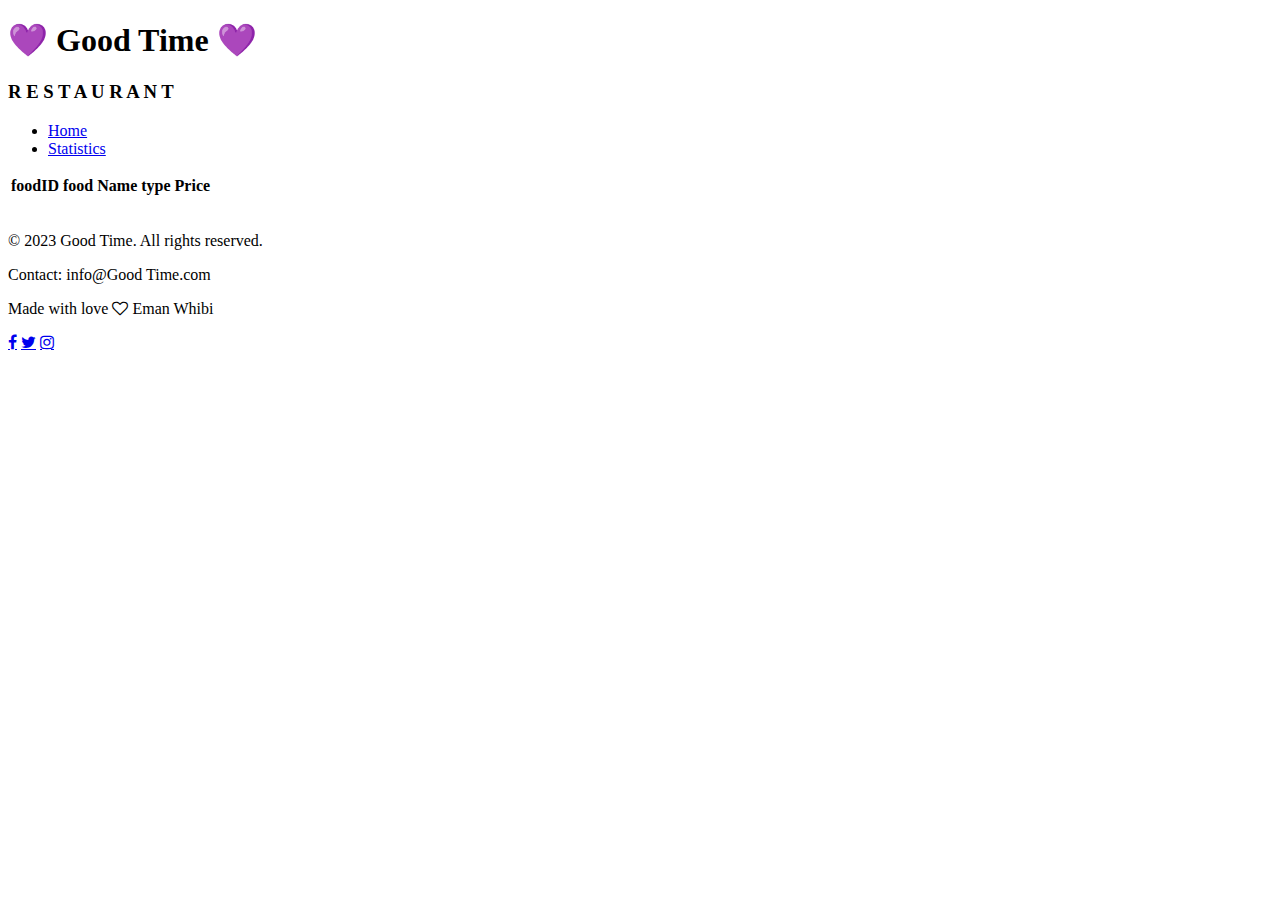
====  statistics.html @ 538a17eb "Merge pull request #7 from Emanwhibi/localStorage" ====
<!DOCTYPE html>
<html lang="en">
<head>
    <meta charset="UTF-8">
    <meta http-equiv="X-UA-Compatible" content="IE=edge">
    <meta name="viewport" content="width=device-width, initial-scale=1.0">

    <title>A M O O N </title>
</head>
<body>
    <header>
        <h1>  💜 Good Time 💜</h1>
        <h3> R   E  S  T  A  U  R  A  N  T</h3> 
        <nav>
            <ul>
                <li><a href="index.html">Home</a></li>
                <li><a href="statistics.html">Statistics</a></li>
              
            </ul>
        </nav>

    </header>
    <main>
        <table id="food">
            <tr>
                <th name="foodID" id="foodID">foodID</th>
                <th name="foodName" id="foodName">food Name</th>
                <th name="foodType" id="fooftype">type</th>
                <th name="foodPrice" id="foodPrice">Price</th>
            </tr>
        </table>

    </main>
    <br>
    <footer>
       
        <p>&copy; 2023 Good Time. All rights reserved.</p>
      
		
		<p>Contact: info@Good Time.com</p>

        <p>Made with love  <i class="fa fa-heart-o" ></i> Eman Whibi  </p>
        <link rel="stylesheet" href="https://cdnjs.cloudflare.com/ajax/libs/font-awesome/4.7.0/css/font-awesome.min.css">


<a href="#" class="fa fa-facebook"></a>
<a href="#" class="fa fa-twitter"></a>
<a href="#" class="fa fa-instagram"></a>


        


    </footer>
    <script src="./statistics.js"></script>

    
</body>
</html>
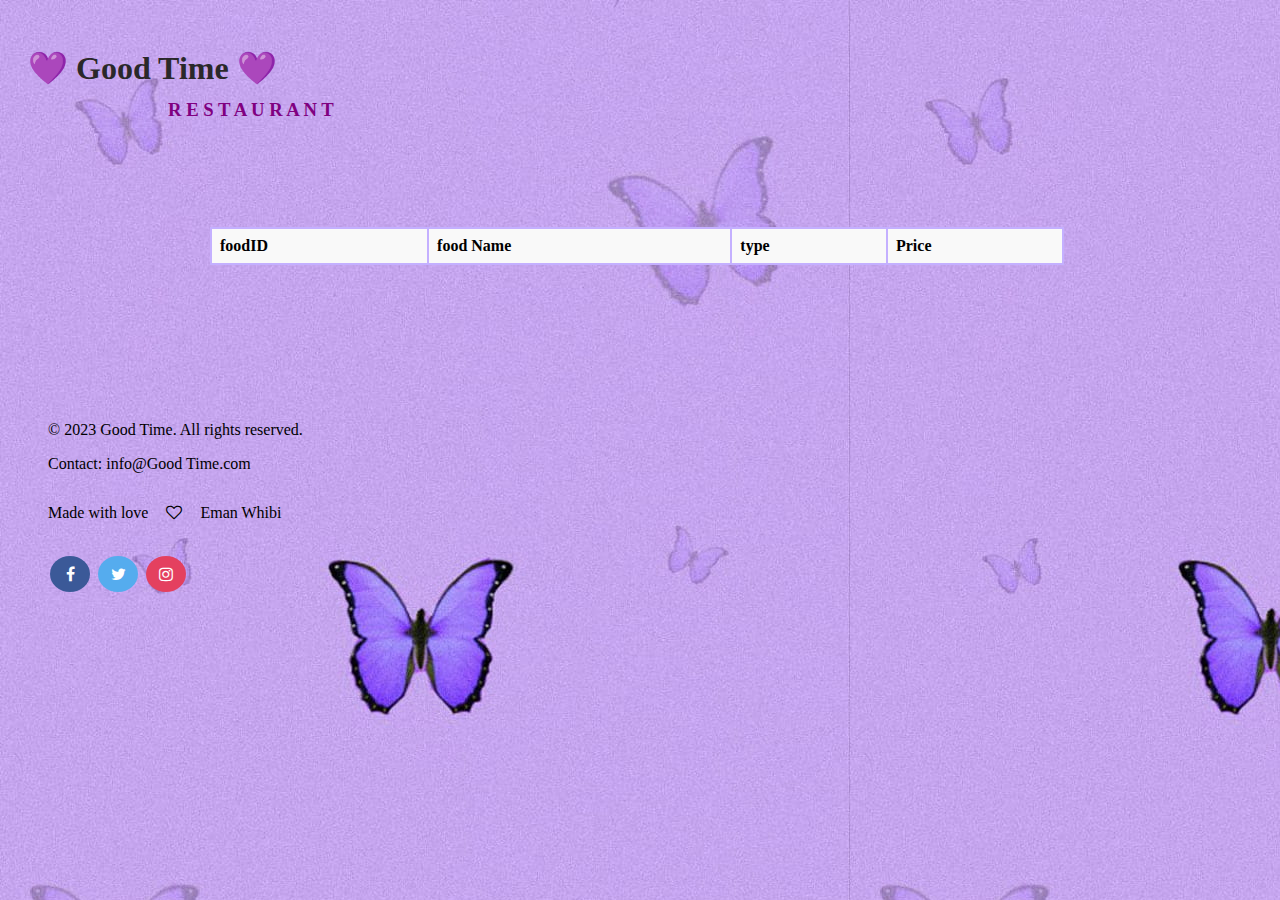
==== commit 015bfa08: "fix code" ====
--- a/ statistics.html
+++ b/ statistics.html
@@ -4,6 +4,7 @@
     <meta charset="UTF-8">
     <meta http-equiv="X-UA-Compatible" content="IE=edge">
     <meta name="viewport" content="width=device-width, initial-scale=1.0">
+    <link rel="stylesheet" href="./statistics.css"></link>
 
     <title>A M O O N </title>
 </head>
--- a/statistics.css
+++ b/statistics.css
@@ -0,0 +1,100 @@
+body {
+    background-image: url('./desktop-wallpaper-aesthetic-purple-butterfly✨-cute-purple-butterfly.jpg');
+    padding: 20px;
+}
+    
+  
+  
+  h1 {
+    color: rgb(42, 40, 42);
+  }
+  
+  h3 {
+    color: purple;
+    margin-top: -10px;
+    margin-left: 140px;
+  }
+  
+  nav ul {
+    list-style-type: none;
+    margin-left:1400px;
+    padding: 0;
+    font-size: 24px;
+    font-family:'Trebuchet MS', 'Lucida Sans Unicode', 'Lucida Grande', 'Lucida Sans', Arial, sans-serif;
+  }
+  
+  nav li {
+    display: inline;
+    margin-right: 10px;
+  }
+  
+  nav a {
+    text-decoration: none;
+    color: #333;
+  }
+  
+  
+  main {
+    padding: 2px;
+  }
+  
+  fieldset {
+    margin-bottom: 20px;
+    width:30%;
+  }
+  
+  legend {
+    font-weight: bold;
+  }
+
+  table {
+    border-collapse: collapse;
+    width: 70%;
+    margin-left: 180px;
+  }
+  
+  th,
+  td {
+    border: 2px solid #C4B0FF;
+    padding: 8px;
+    text-align: left;
+  }
+  
+  th {
+    background-color: #f9f9f9;
+    
+  }
+  
+  
+  footer {
+    
+    padding: 20px;
+   margin-top: 100px;
+    
+  }
+ 
+  
+  .fa {
+    padding: 10px;
+    font-size: 20px;
+    width: 20px;
+    text-align: center;
+    text-decoration: none;
+    margin: 5px 2px;
+    border-radius: 50%;
+  }
+
+  .fa-facebook {
+    background: #3B5998;
+    color: white;
+  }
+
+  .fa-twitter {
+    background: #55ACEE;
+    color: white;
+  }
+
+  .fa-instagram {
+    background: #e4405f;
+    color: white;
+  }
